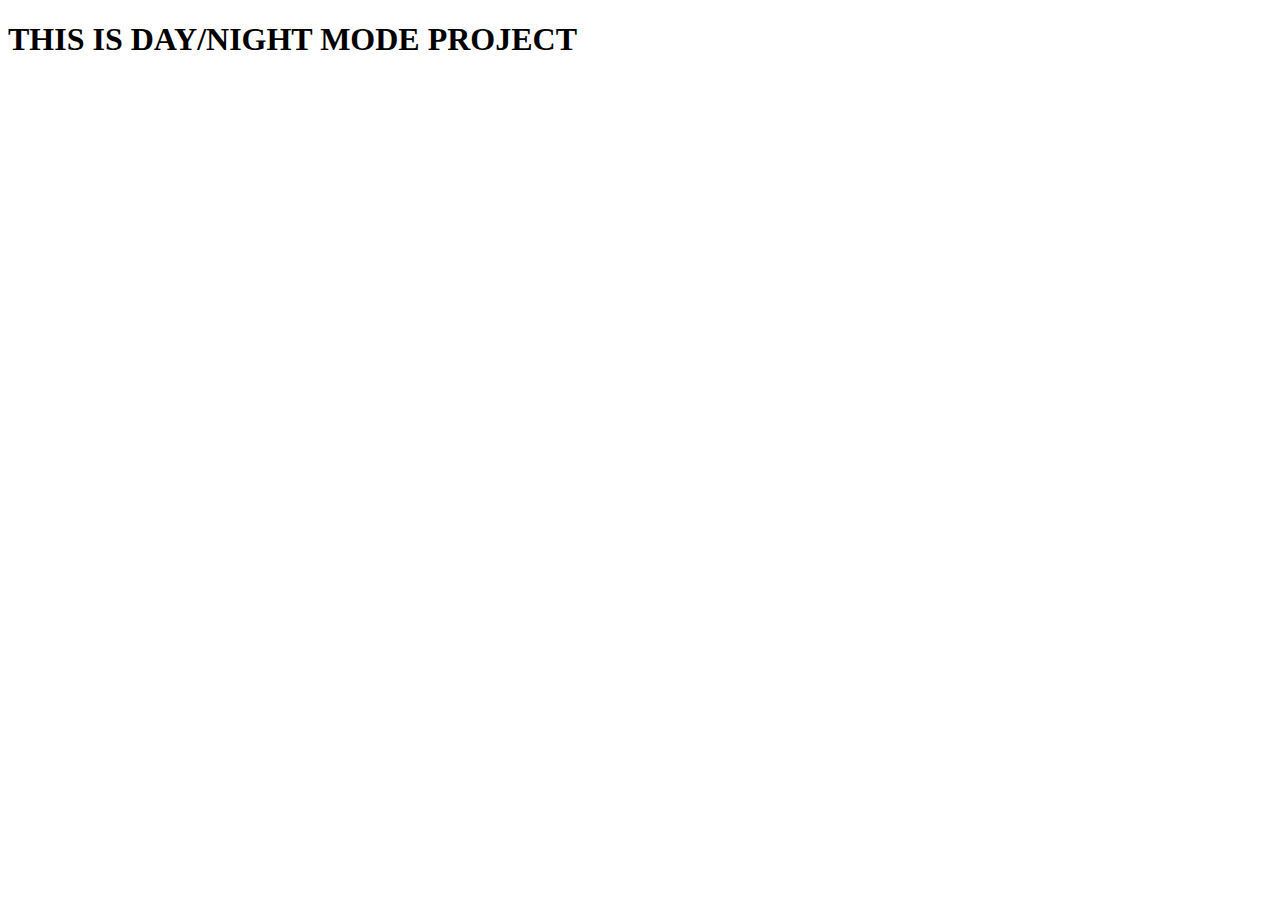
==== PROJ4/index.html @ f07088cb "first commit" ====
<!DOCTYPE html>
<html lang="en">
<head>
    <meta charset="UTF-8">
    <meta name="viewport" content="width=device-width, initial-scale=1.0">
    <title>Document</title>
</head>
<body id="mode">
    <h1>THIS IS DAY/NIGHT MODE PROJECT</h1>
</body>
</html>
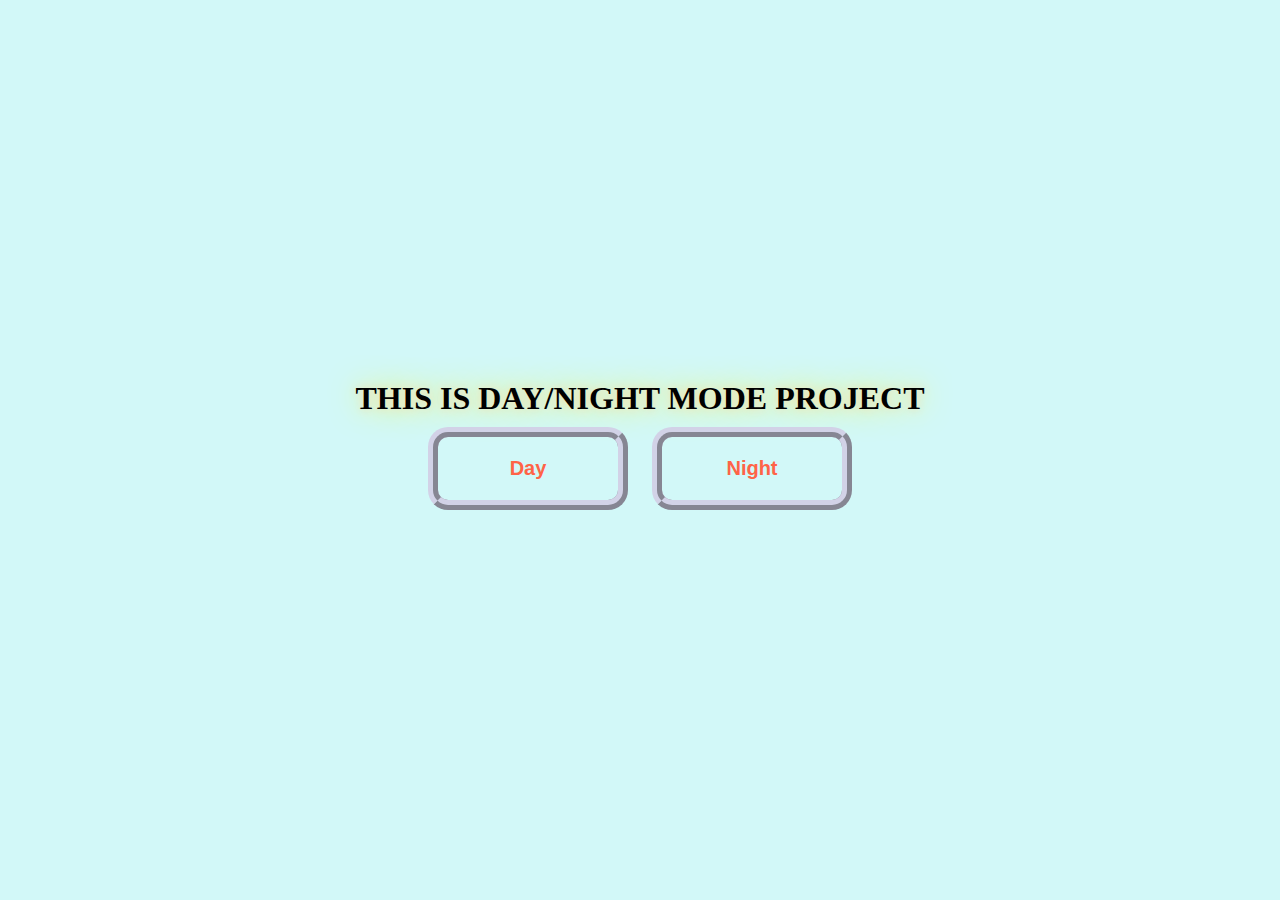
==== commit ade2d99d: "Day Night Changes" ====
--- a/PROJ4/index.html
+++ b/PROJ4/index.html
@@ -4,8 +4,15 @@
     <meta charset="UTF-8">
     <meta name="viewport" content="width=device-width, initial-scale=1.0">
     <title>Document</title>
+    <link rel="stylesheet" href="style.css">
 </head>
 <body id="mode">
-    <h1>THIS IS DAY/NIGHT MODE PROJECT</h1>
+    <div><h1>THIS IS DAY/NIGHT MODE PROJECT</h1>
+    <div>
+        <button onclick="day()" class="btn">Day</button>
+        <button onclick="night()" class="btn">Night</button>
+    </div>
+    </div>
+    <script src="script.js"></script>
 </body>
 </html>--- a/PROJ4/style.css
+++ b/PROJ4/style.css
@@ -0,0 +1,29 @@
+*{
+    margin:0;
+    padding:0;
+    box-sizing:border-box;
+}
+h1{
+    text-shadow: 0 0 10px wheat,0 0 30px rgb(240, 248, 82);
+}
+#mode{
+    background-color: #d2f8f8;
+    display: flex;
+    flex-direction: column;
+    justify-content: center;
+    align-items: center;
+    height:100vh;
+    gap:100vh;
+    text-align: center;
+}
+.btn{
+    padding: 20px;
+    font-size: 20px;
+    font-weight: bolder;
+    background: transparent;
+    border: 10px ridge rgb(210, 210, 231);
+    border-radius: 20px;
+    margin: 10px;
+    width: 200px;
+    color: tomato;
+}